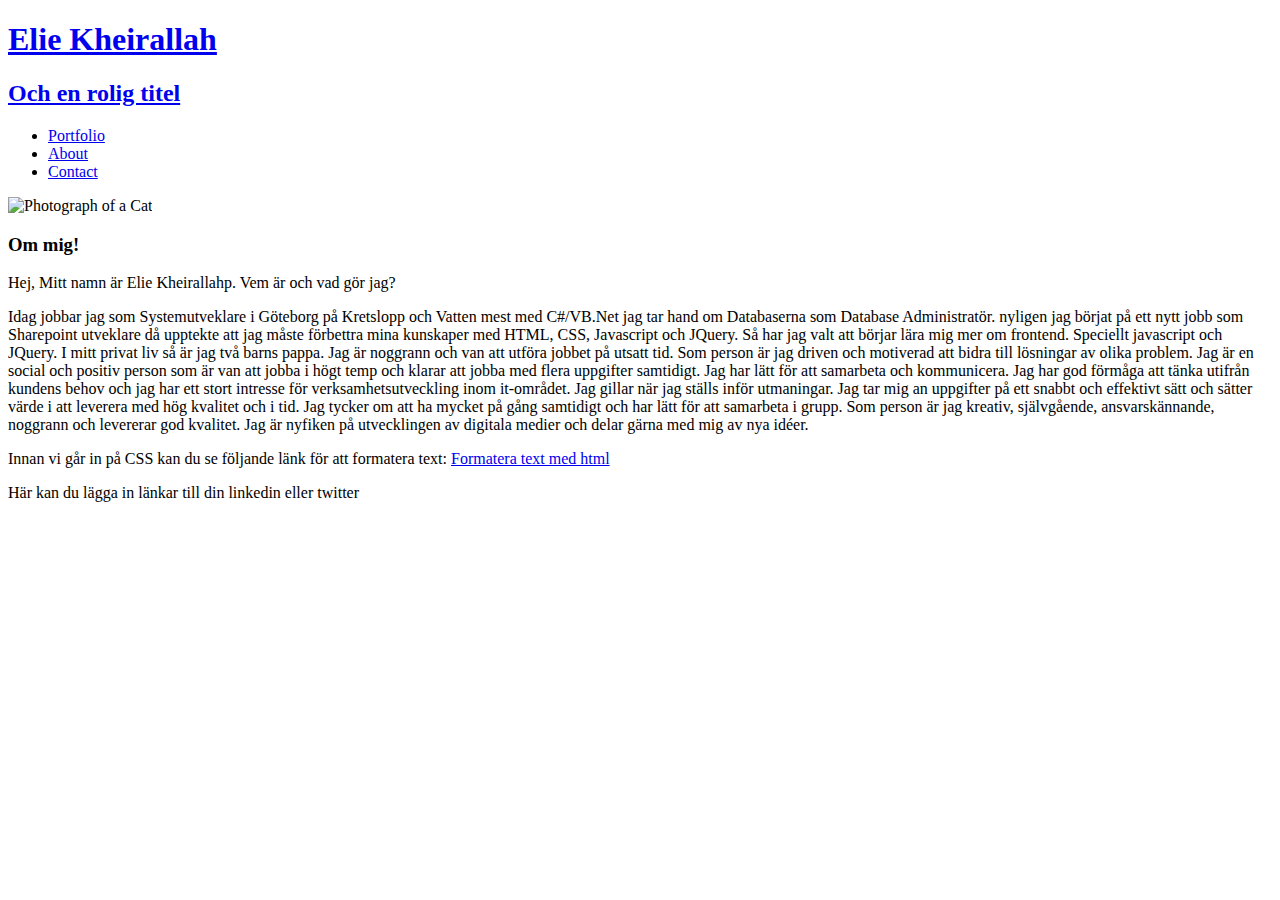
==== about.html @ 5cbfb331 "Update about.html" ====
<!DOCTYPE html>
<html>
  <head>
    <meta charset="utf-8">
    <title>Det som ska stå i fliken</title>
    <link rel="stylesheet" href="css/normalize.css">
    <link href='http://fonts.googleapis.com/css?family=Changa+One|Open+Sans:400italic,700italic,400,700,800' rel='stylesheet' type='text/css'>
    <link rel="stylesheet" href="css/main.css">
  </head>
  <body>
    <header>
      <a href="index.html" id="logo">
        <h1>Elie Kheirallah</h1>
        <h2>Och en rolig titel</h2>
      </a>
      <nav>
        <ul>
          <li><a href="index.html" class="selected">Portfolio</a></li>
          <li><a href="about.html">About</a></li>
          <li><a href="contact.html">Contact</a></li>
        </ul>
      </nav>
    </header>
    <div id="wrapper">
      <section>
        <img src="http://placekitten.com.s3.amazonaws.com/homepage-samples/408/287.jpg" alt="Photograph of a Cat" class="profile-photo">
        <h3>Om mig!</h3>
        Hej,

Mitt namn är Elie Kheirallahp.

Vem är och vad gör jag?
        <p>
          Idag jobbar jag som Systemutveklare i Göteborg på Kretslopp och Vatten mest med C#/VB.Net jag tar hand om Databaserna som Database Administratör. 
nyligen jag börjat på ett nytt jobb som Sharepoint utveklare då upptekte att jag måste förbettra mina kunskaper med HTML, CSS, Javascript och JQuery.
Så har jag valt att börjar lära mig mer om frontend. Speciellt javascript och JQuery. 
I mitt privat liv så är jag två barns pappa. 
Jag är noggrann och van att utföra jobbet på utsatt tid.
Som person är jag driven och motiverad att bidra till lösningar av olika problem.
Jag är en social och positiv person som är van att jobba i högt temp och klarar att jobba med flera
uppgifter samtidigt.
Jag har lätt för att samarbeta och kommunicera. Jag har god förmåga att tänka utifrån kundens
behov och jag har ett stort intresse för verksamhetsutveckling inom it-området.
Jag gillar när jag ställs inför utmaningar. Jag tar mig an uppgifter på ett snabbt och effektivt sätt och
sätter värde i att leverera med hög kvalitet och i tid. Jag tycker om att ha mycket på gång samtidigt
och har lätt för att samarbeta i grupp. Som person är jag kreativ, självgående, ansvarskännande,
noggrann och levererar god kvalitet. Jag är nyfiken på utvecklingen av digitala medier och delar
gärna med mig av nya idéer.
        </p>
        <p>
          Innan vi går in på CSS kan du se följande länk för att formatera text: <a href="http://www.w3schools.com/html/html_formatting.asp">Formatera text med html</a>
        </p>
      </section>
      <footer>
        Här kan du lägga in länkar till din linkedin eller twitter
      </footer>
    </div>
  </body>
</html>
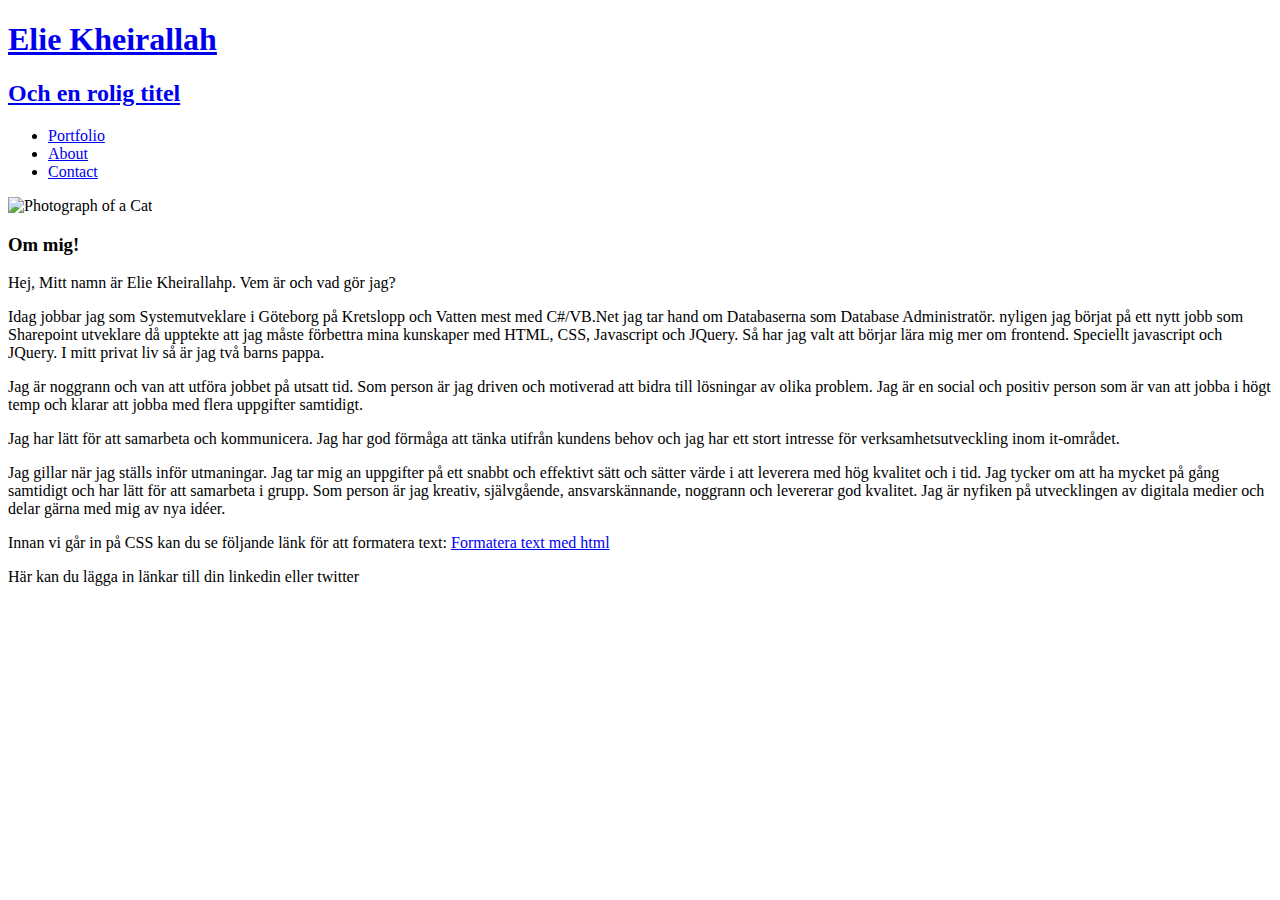
==== commit e87997d4: "Update about.html" ====
--- a/about.html
+++ b/about.html
@@ -34,14 +34,14 @@
           Idag jobbar jag som Systemutveklare i Göteborg på Kretslopp och Vatten mest med C#/VB.Net jag tar hand om Databaserna som Database Administratör. 
 nyligen jag börjat på ett nytt jobb som Sharepoint utveklare då upptekte att jag måste förbettra mina kunskaper med HTML, CSS, Javascript och JQuery.
 Så har jag valt att börjar lära mig mer om frontend. Speciellt javascript och JQuery. 
-I mitt privat liv så är jag två barns pappa. 
-Jag är noggrann och van att utföra jobbet på utsatt tid.
+I mitt privat liv så är jag två barns pappa.</p> 
+<p>Jag är noggrann och van att utföra jobbet på utsatt tid.
 Som person är jag driven och motiverad att bidra till lösningar av olika problem.
 Jag är en social och positiv person som är van att jobba i högt temp och klarar att jobba med flera
-uppgifter samtidigt.
-Jag har lätt för att samarbeta och kommunicera. Jag har god förmåga att tänka utifrån kundens
-behov och jag har ett stort intresse för verksamhetsutveckling inom it-området.
-Jag gillar när jag ställs inför utmaningar. Jag tar mig an uppgifter på ett snabbt och effektivt sätt och
+uppgifter samtidigt.</p>
+<p>Jag har lätt för att samarbeta och kommunicera. Jag har god förmåga att tänka utifrån kundens
+behov och jag har ett stort intresse för verksamhetsutveckling inom it-området.</p>
+<p>Jag gillar när jag ställs inför utmaningar. Jag tar mig an uppgifter på ett snabbt och effektivt sätt och
 sätter värde i att leverera med hög kvalitet och i tid. Jag tycker om att ha mycket på gång samtidigt
 och har lätt för att samarbeta i grupp. Som person är jag kreativ, självgående, ansvarskännande,
 noggrann och levererar god kvalitet. Jag är nyfiken på utvecklingen av digitala medier och delar
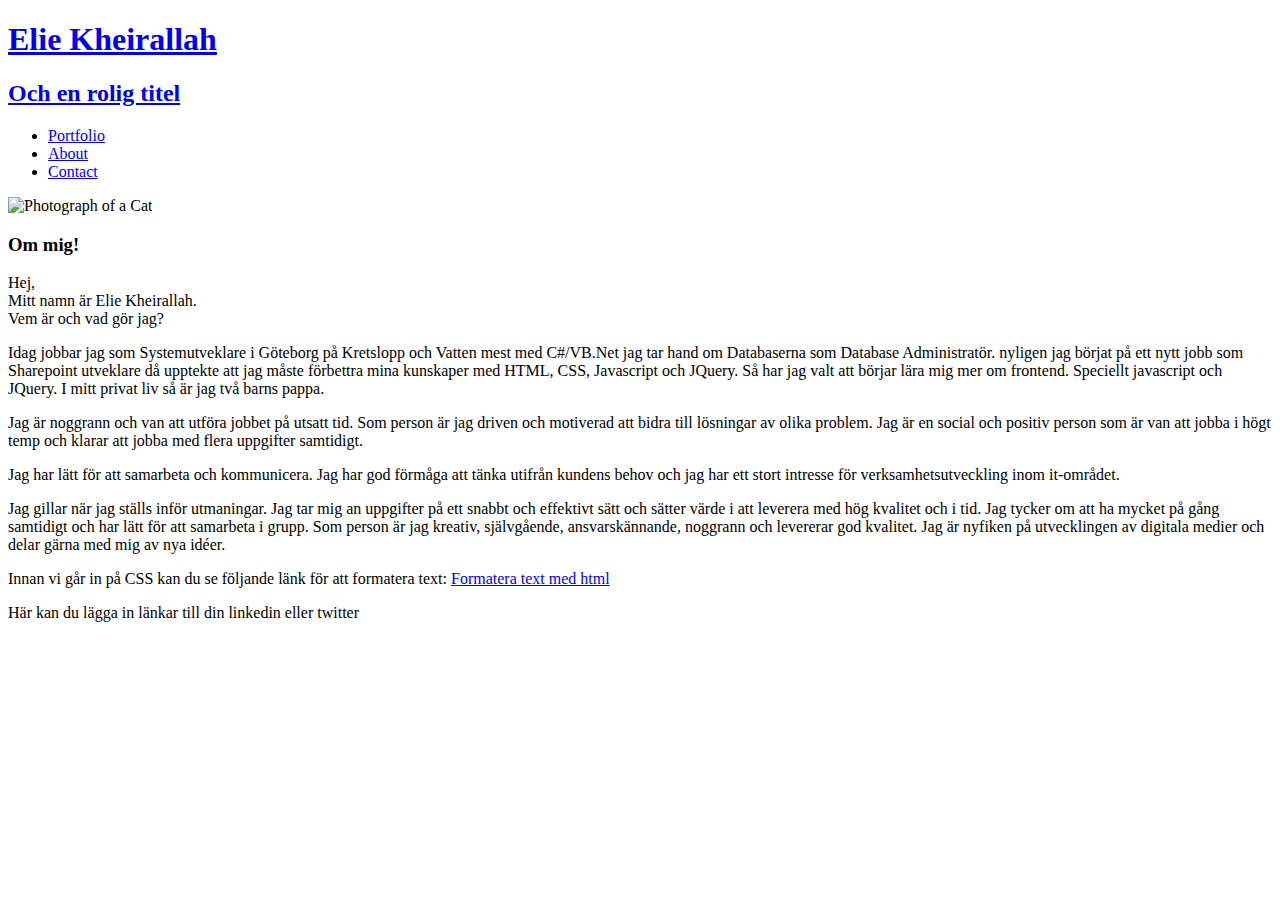
==== commit f7e4561a: "Update about.html" ====
--- a/about.html
+++ b/about.html
@@ -25,11 +25,11 @@
       <section>
         <img src="http://placekitten.com.s3.amazonaws.com/homepage-samples/408/287.jpg" alt="Photograph of a Cat" class="profile-photo">
         <h3>Om mig!</h3>
-        Hej,
+        Hej,<br>
 
-Mitt namn är Elie Kheirallahp.
+Mitt namn är Elie Kheirallah.<br>
 
-Vem är och vad gör jag?
+Vem är och vad gör jag?<br>
         <p>
           Idag jobbar jag som Systemutveklare i Göteborg på Kretslopp och Vatten mest med C#/VB.Net jag tar hand om Databaserna som Database Administratör. 
 nyligen jag börjat på ett nytt jobb som Sharepoint utveklare då upptekte att jag måste förbettra mina kunskaper med HTML, CSS, Javascript och JQuery.
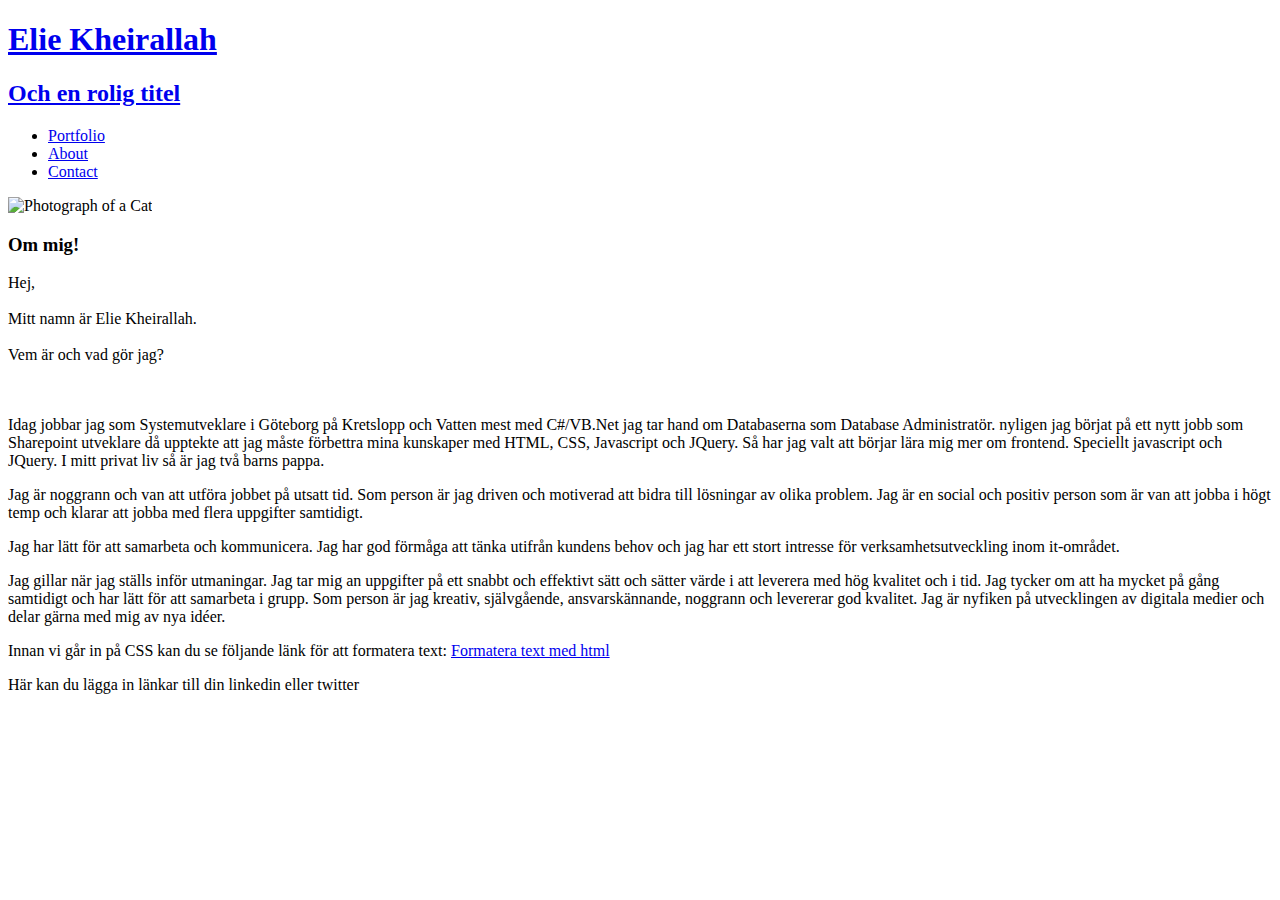
==== commit bb8500f5: "Update about.html" ====
--- a/about.html
+++ b/about.html
@@ -25,11 +25,11 @@
       <section>
         <img src="http://placekitten.com.s3.amazonaws.com/homepage-samples/408/287.jpg" alt="Photograph of a Cat" class="profile-photo">
         <h3>Om mig!</h3>
-        Hej,<br>
+        Hej,<br><br>
 
-Mitt namn är Elie Kheirallah.<br>
+Mitt namn är Elie Kheirallah.<br><br>
 
-Vem är och vad gör jag?<br>
+Vem är och vad gör jag?<br><br><br>
         <p>
           Idag jobbar jag som Systemutveklare i Göteborg på Kretslopp och Vatten mest med C#/VB.Net jag tar hand om Databaserna som Database Administratör. 
 nyligen jag börjat på ett nytt jobb som Sharepoint utveklare då upptekte att jag måste förbettra mina kunskaper med HTML, CSS, Javascript och JQuery.
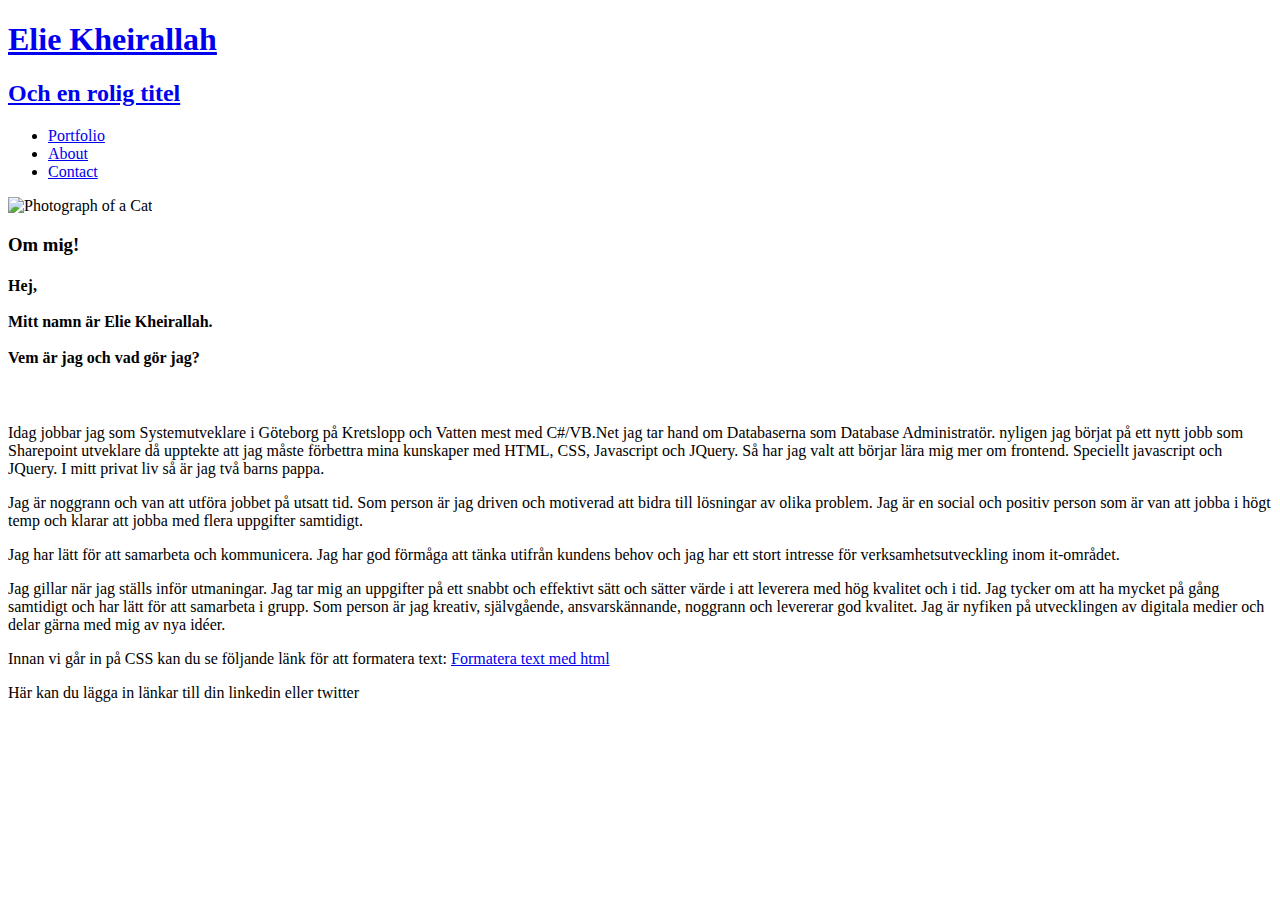
==== commit eb66321c: "Update about.html" ====
--- a/about.html
+++ b/about.html
@@ -25,11 +25,9 @@
       <section>
         <img src="http://placekitten.com.s3.amazonaws.com/homepage-samples/408/287.jpg" alt="Photograph of a Cat" class="profile-photo">
         <h3>Om mig!</h3>
-        Hej,<br><br>
-
-Mitt namn är Elie Kheirallah.<br><br>
-
-Vem är och vad gör jag?<br><br><br>
+        <h4>Hej,<br><br>
+        Mitt namn är Elie Kheirallah.<br><br>
+        Vem är jag och vad gör jag?<br><br><br></h4>
         <p>
           Idag jobbar jag som Systemutveklare i Göteborg på Kretslopp och Vatten mest med C#/VB.Net jag tar hand om Databaserna som Database Administratör. 
 nyligen jag börjat på ett nytt jobb som Sharepoint utveklare då upptekte att jag måste förbettra mina kunskaper med HTML, CSS, Javascript och JQuery.
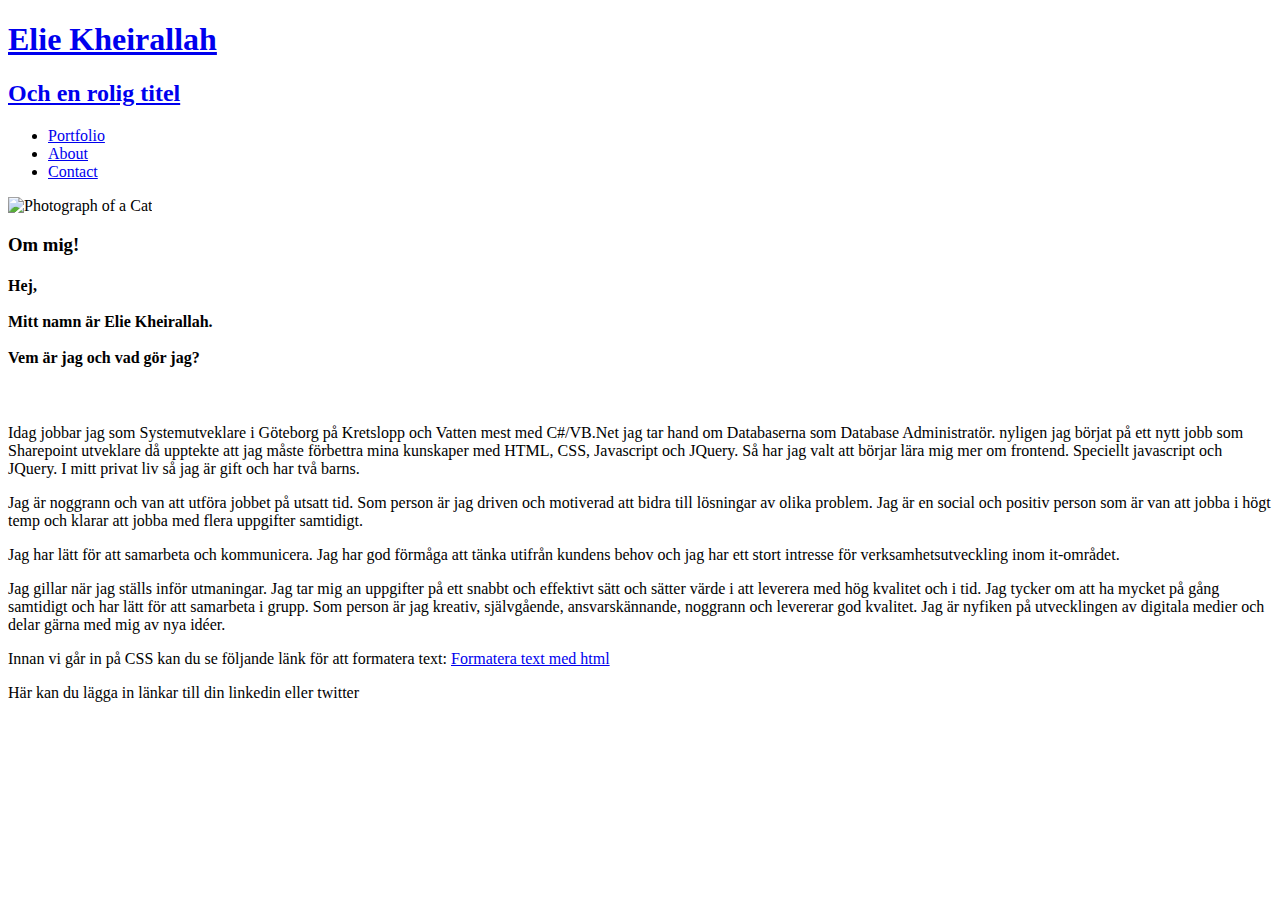
==== commit 1d89087a: "Update about.html" ====
--- a/about.html
+++ b/about.html
@@ -32,7 +32,7 @@
           Idag jobbar jag som Systemutveklare i Göteborg på Kretslopp och Vatten mest med C#/VB.Net jag tar hand om Databaserna som Database Administratör. 
 nyligen jag börjat på ett nytt jobb som Sharepoint utveklare då upptekte att jag måste förbettra mina kunskaper med HTML, CSS, Javascript och JQuery.
 Så har jag valt att börjar lära mig mer om frontend. Speciellt javascript och JQuery. 
-I mitt privat liv så är jag två barns pappa.</p> 
+I mitt privat liv så jag är gift och har två barns.</p> 
 <p>Jag är noggrann och van att utföra jobbet på utsatt tid.
 Som person är jag driven och motiverad att bidra till lösningar av olika problem.
 Jag är en social och positiv person som är van att jobba i högt temp och klarar att jobba med flera
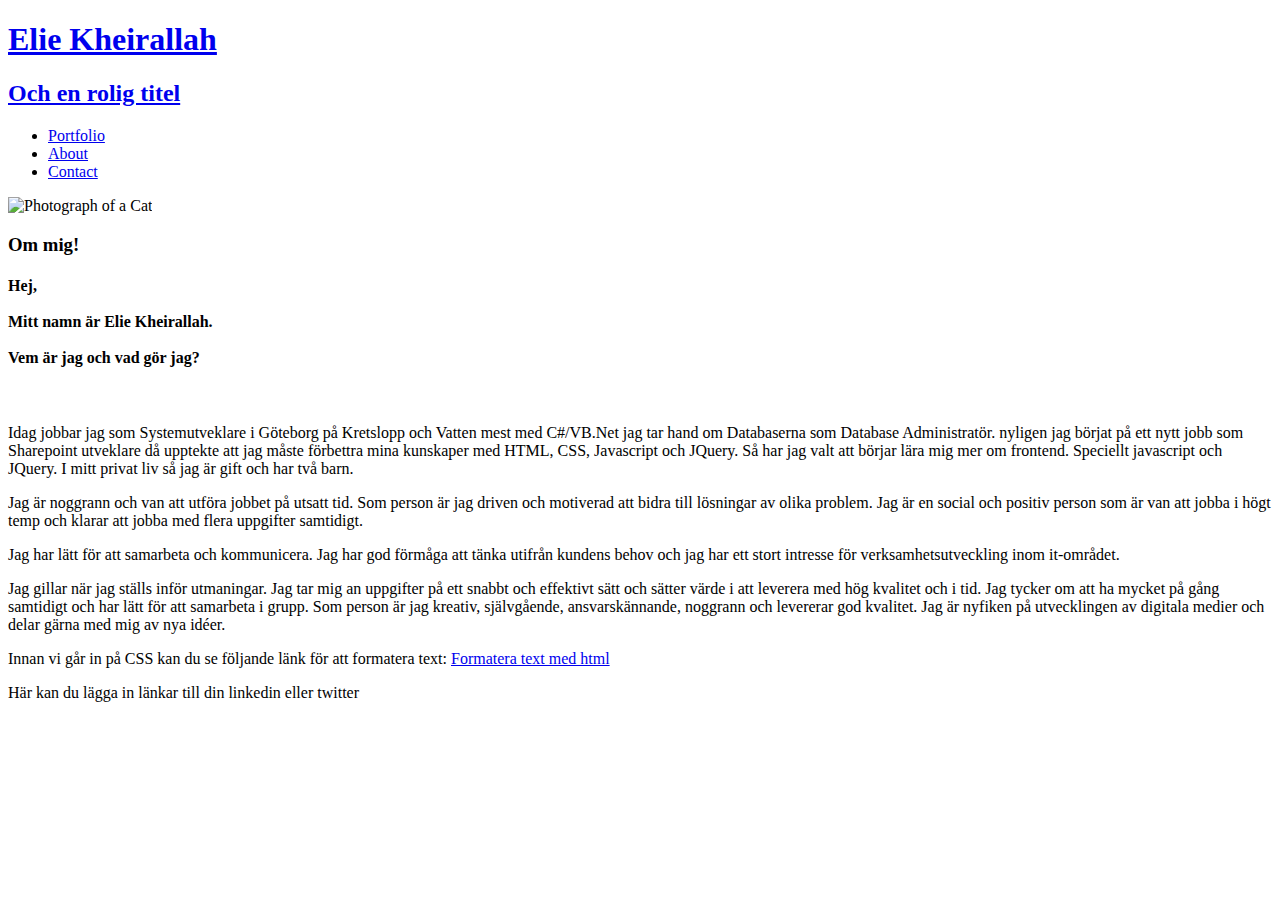
==== commit 50f7087b: "Update about.html" ====
--- a/about.html
+++ b/about.html
@@ -32,7 +32,7 @@
           Idag jobbar jag som Systemutveklare i Göteborg på Kretslopp och Vatten mest med C#/VB.Net jag tar hand om Databaserna som Database Administratör. 
 nyligen jag börjat på ett nytt jobb som Sharepoint utveklare då upptekte att jag måste förbettra mina kunskaper med HTML, CSS, Javascript och JQuery.
 Så har jag valt att börjar lära mig mer om frontend. Speciellt javascript och JQuery. 
-I mitt privat liv så jag är gift och har två barns.</p> 
+I mitt privat liv så jag är gift och har två barn.</p> 
 <p>Jag är noggrann och van att utföra jobbet på utsatt tid.
 Som person är jag driven och motiverad att bidra till lösningar av olika problem.
 Jag är en social och positiv person som är van att jobba i högt temp och klarar att jobba med flera
